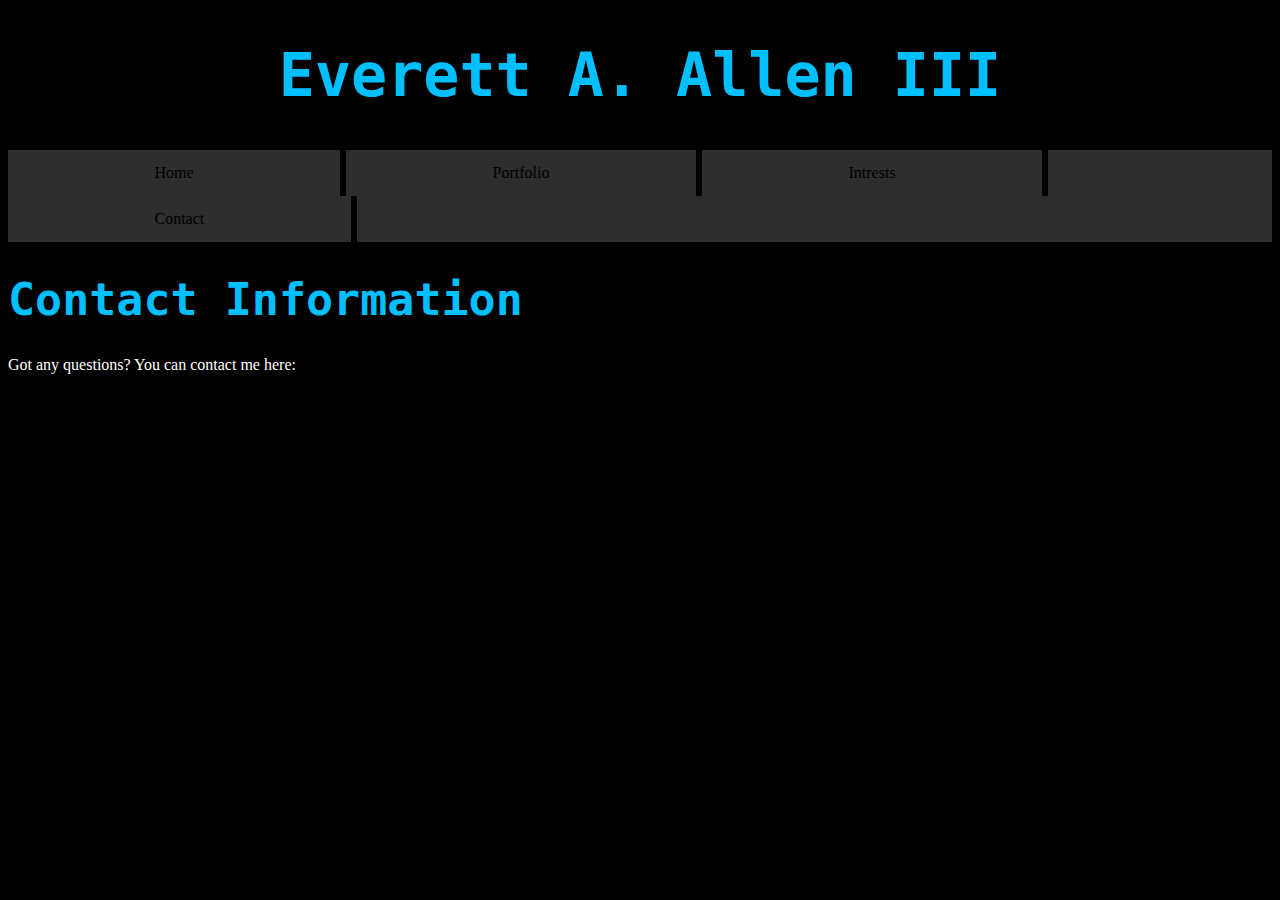
==== eacontact.html @ 922fe93b "Add files via upload" ====
<!DOCTYPE html>
<html>
<body style="background-color:black">
<style>

a:link {
    color: black;
    background-color: transparent;
    text-decoration: none;
}

p.sansserif {
  font-family: Arial, Helvetica, sans-serif;
}

h1 {
  font-family: monospace;
}

body {
  color: white;
}

h1 {
  color: deepskyblue;
}

ul {
  list-style-type: none;
  margin: 0;
  padding: 0;
  overflow: hidden;
  background-color: #2e2e2e;
  position: -webkit-sticky; /* Safari */
  position: sticky;
  top: 0;
}

li {
  float: left;
  border-right: 6px solid black;
}

li a {
  display: block;
  color: white;
  text-align: center;
  padding: 14px 146.5px;
  text-decoration: none;
}

li a:hover:not (.active) {
  background-color: #6b6b6b;
}

.active {
  background-color: #0a0073;
}

</style>    

<h1 style="font-size:60px; text-align:center; border-bottom: 6px white" title="Yes, I am the third Everett Allen"><b>Everett A. Allen III</b></h1>

<ul>
  <li><a href="eahome.html">Home</a></li>
  <li><a href="eaportfolio.html">Portfolio</a></li>
  <li><a href="eaintrests.html">Intrests</a></li>
  <li><a class=".active" href="eacontact.html">Contact</a></li>
</ul>

<h1 style="font-size:45px">Contact Information</h1>

<p>Got any questions? You can contact me here:</p>

</body>
</html>
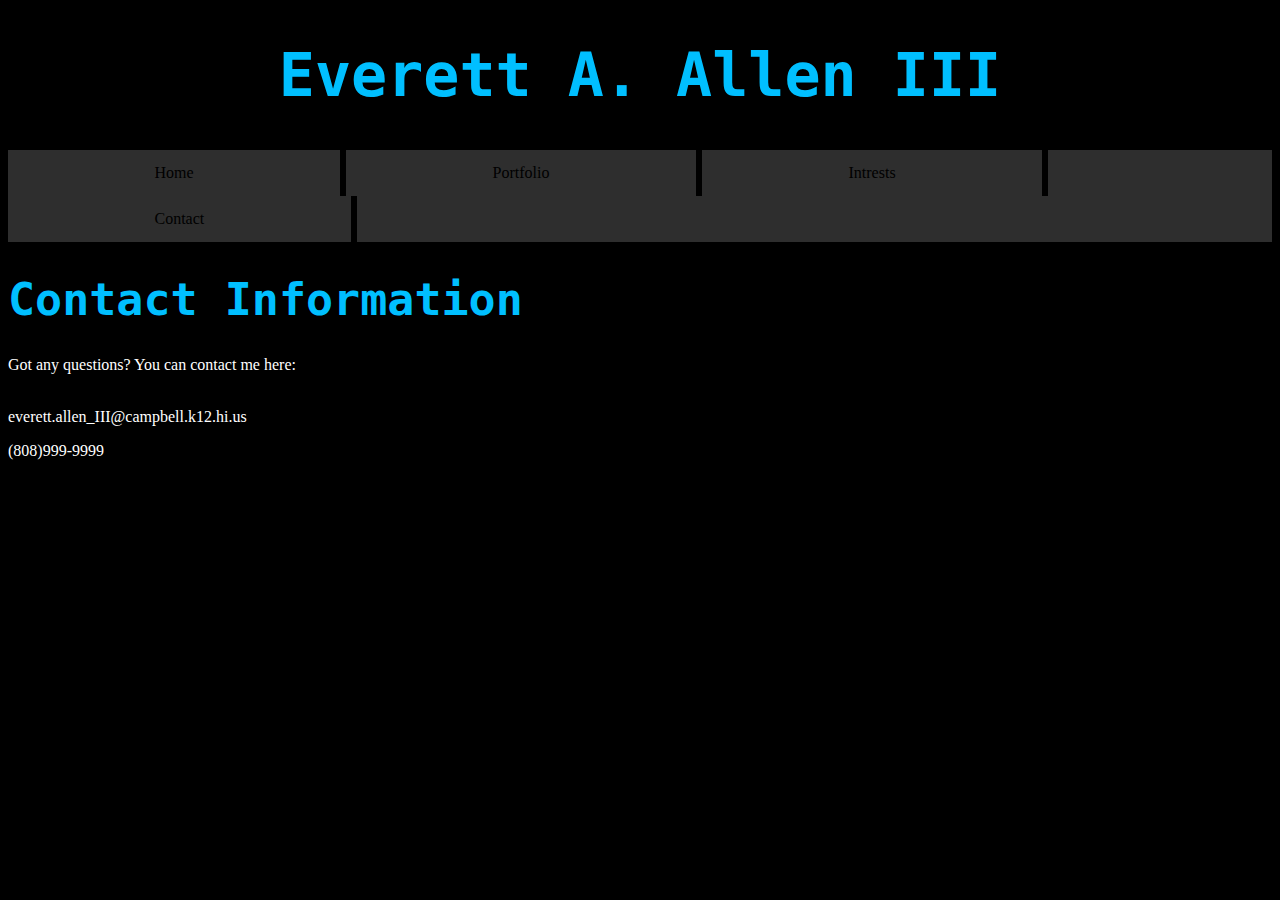
==== commit ffacb0f7: "Update eacontact.html" ====
--- a/eacontact.html
+++ b/eacontact.html
@@ -1,76 +1,25 @@
 <!DOCTYPE html>
 <html>
-<body style="background-color:black">
-<style>
-
-a:link {
-    color: black;
-    background-color: transparent;
-    text-decoration: none;
-}
-
-p.sansserif {
-  font-family: Arial, Helvetica, sans-serif;
-}
-
-h1 {
-  font-family: monospace;
-}
-
-body {
-  color: white;
-}
-
-h1 {
-  color: deepskyblue;
-}
-
-ul {
-  list-style-type: none;
-  margin: 0;
-  padding: 0;
-  overflow: hidden;
-  background-color: #2e2e2e;
-  position: -webkit-sticky; /* Safari */
-  position: sticky;
-  top: 0;
-}
-
-li {
-  float: left;
-  border-right: 6px solid black;
-}
-
-li a {
-  display: block;
-  color: white;
-  text-align: center;
-  padding: 14px 146.5px;
-  text-decoration: none;
-}
-
-li a:hover:not (.active) {
-  background-color: #6b6b6b;
-}
-
-.active {
-  background-color: #0a0073;
-}
-
-</style>    
+<head>
+    <link rel="stylesheet" href="main.css"
+</head>
+<body style="background-color:black">   
 
 <h1 style="font-size:60px; text-align:center; border-bottom: 6px white" title="Yes, I am the third Everett Allen"><b>Everett A. Allen III</b></h1>
 
 <ul>
-  <li><a href="eahome.html">Home</a></li>
-  <li><a href="eaportfolio.html">Portfolio</a></li>
-  <li><a href="eaintrests.html">Intrests</a></li>
-  <li><a class=".active" href="eacontact.html">Contact</a></li>
+  <li><a href="https://pyro-mann.github.io/index.html">Home</a></li>
+  <li><a href="https://pyro-mann.github.io/eaportfolio.html">Portfolio</a></li>
+  <li><a href="https://pyro-mann.github.io/eaintrests.html">Intrests</a></li>
+  <li><a class=".active" href="https://pyro-mann.github.io/eacontact.html">Contact</a></li>
 </ul>
 
 <h1 style="font-size:45px">Contact Information</h1>
 
-<p>Got any questions? You can contact me here:</p>
+<p>Got any questions? You can contact me here:<br><br></p>
 
+    <p>everett.allen_III@campbell.k12.hi.us</p>
+    <p>(808)999-9999<p>
+    
 </body>
-</html>+</html>
--- a/main.css
+++ b/main.css
@@ -0,0 +1,44 @@
+a:link {
+    color: black;
+    background-color: transparent;
+    text-decoration: none;
+}
+p.sansserif {
+  font-family: Arial, Helvetica, sans-serif;
+}
+h1 {
+  font-family: monospace;
+}
+body {
+  color: white;
+}
+h1 {
+  color: deepskyblue;
+}
+ul {
+  list-style-type: none;
+  margin: 0;
+  padding: 0;
+  overflow: hidden;
+  background-color: #2e2e2e;
+  position: -webkit-sticky; /* Safari */
+  position: sticky;
+  top: 0;
+}
+li {
+  float: left;
+  border-right: 6px solid black;
+}
+li a {
+  display: block;
+  color: white;
+  text-align: center;
+  padding: 14px 146.5px;
+  text-decoration: none;
+}
+li a:hover:not (.active) {
+  background-color: #6b6b6b;
+}
+.active {
+  background-color: #0a0073;
+}
